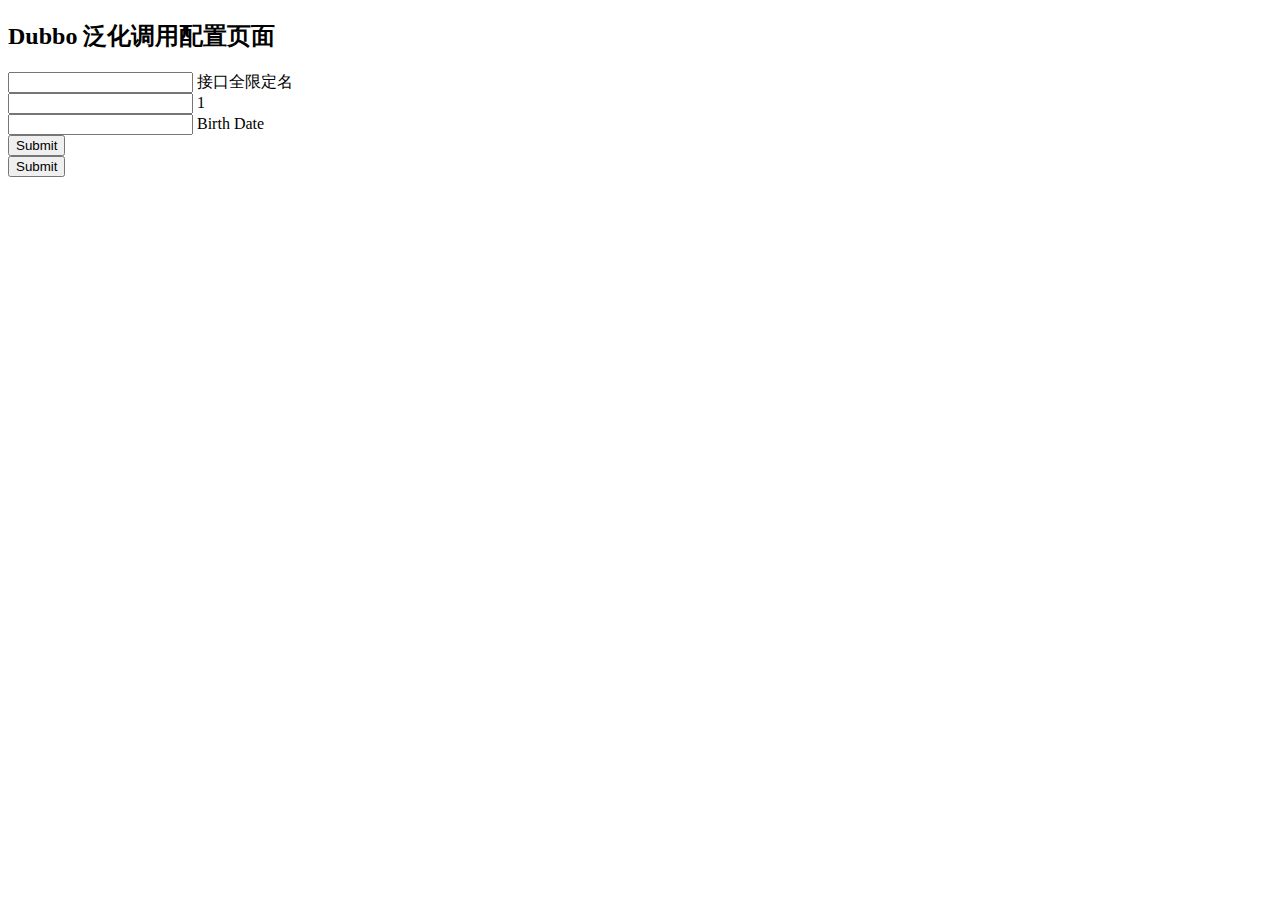
==== web/src/main/resources/templates/dubbo/config.html @ 4787d3f8 "页面" ====
<!DOCTYPE html>
<html xmlns:th="http://www.thymeleaf.org" xmlns:layout="http://www.ultraq.net.nz/thymeleaf/layout"
      layout:decorate="layout/default" lang="en">
<head>
    <meta charset="UTF-8"/>
    <title>Your profile</title>
    <script type="text/javascript" src="../../static/dubbo.js"></script>
</head>
<body>
<div class="row" layout:fragment="content">

    <h2 class="indigo-text center">Dubbo 泛化调用配置页面</h2>

    <form th:action="@{/dubbo/update}" th:object="${genericConfig}" method="post" class="col m8 s11 offset-m2"
          th:onsubmit="updateAction()">

        <div class="row">
            <div class="input-field col s6">
                <input th:field="${genericConfig.serviceName}" id="serviceName" type="text"/>
                <label for="serviceName">接口全限定名</label>
            </div>
        </div>

        <div class="row">
            <div class="input-field col s6">
                <input id="email" type="text"/>
                <label for="email">1</label>
            </div>
        </div>

        <div class="row">
            <div class="input-field col s6">
                <input id="birthDate" type="text"/>
                <label for="birthDate">Birth Date</label>
            </div>
        </div>
        <div class="row s12">
            <button class="btn waves-effect waves-light" type="submit" name="save">Submit<i
                    class="mdi-content-snd right"></i></button>
        </div>

        <div class="row s12">
            <button id="updateButton" class="btn waves-effect waves-light" type="button" name="save">Submit<i
                    class="mdi-content-snd right"></i></button>
        </div>
    </form>

</div>

<script type="text/javascript">
    function myFunction() {
        alert("提交成功!");
    }
</script>
</body>
</html>
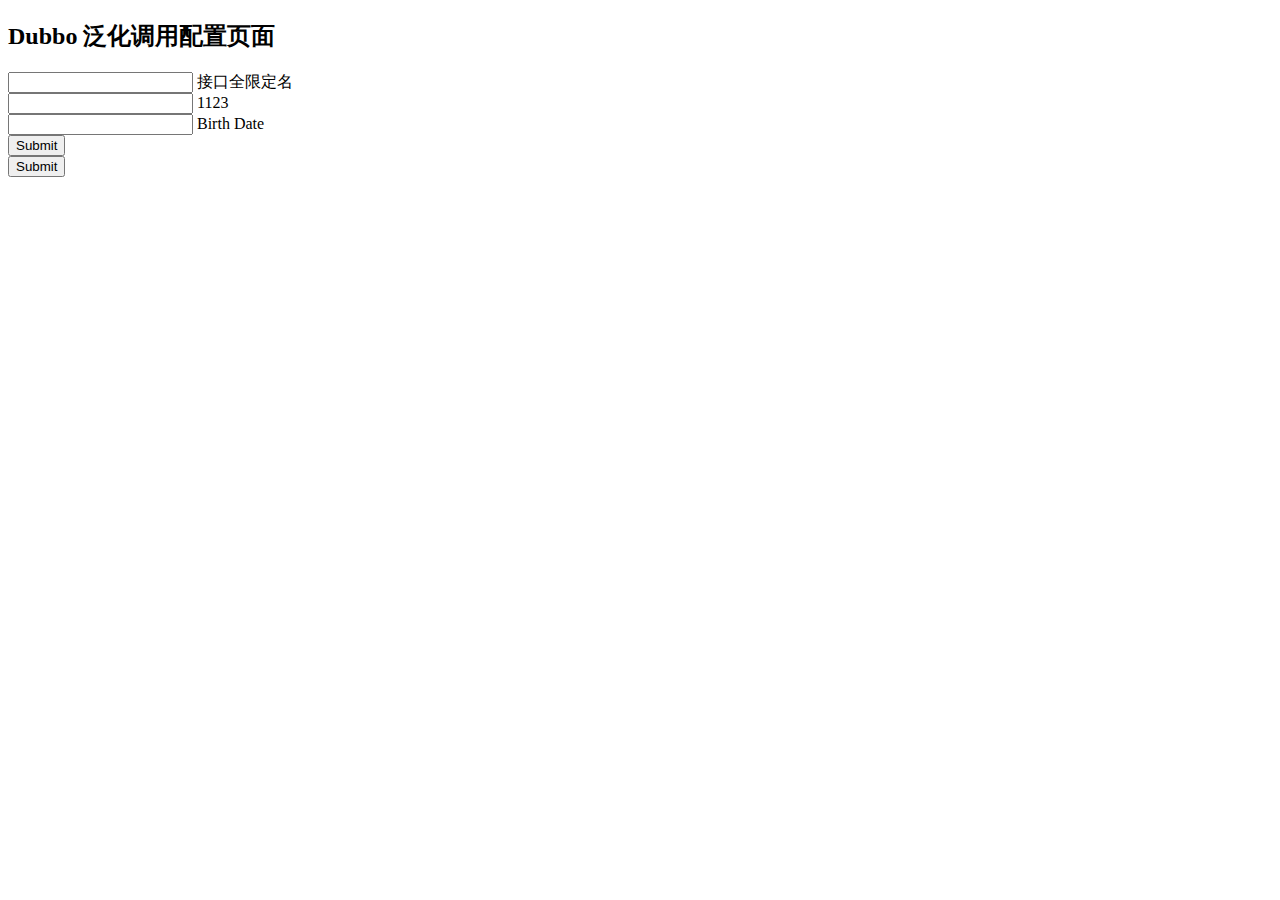
==== commit 59c6122e: "页面" ====
--- a/web/src/main/resources/templates/dubbo/config.html
+++ b/web/src/main/resources/templates/dubbo/config.html
@@ -24,7 +24,7 @@
         <div class="row">
             <div class="input-field col s6">
                 <input id="email" type="text"/>
-                <label for="email">1</label>
+                <label for="email">1123</label>
             </div>
         </div>
 
